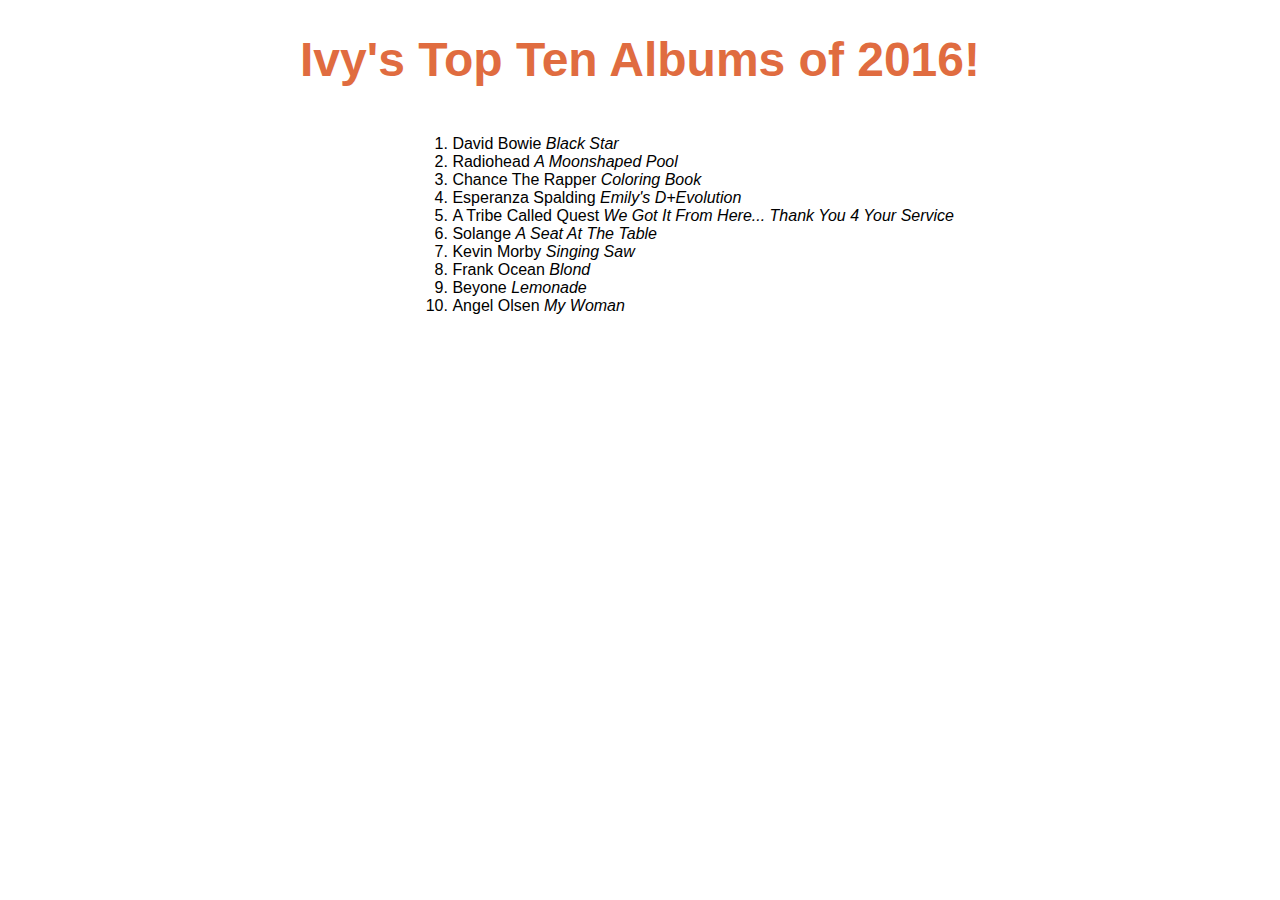
==== topten.html @ ec120188 "Added HTML top ten" ====
<!DOCTYPE html>
<html>
    <head>
    <title>Ivy's Top 10</title>
    <link href="style.css" rel="stylesheet">
</head>
<body>
    <h1> Ivy's Top Ten Albums of 2016!</h1>
        <ol>                                          <!--href to album spotify page-->
            <li>David Bowie <i>Black Star</i></li>
            <li>Radiohead <i>A Moonshaped Pool</i></li>
            <li>Chance The Rapper <i>Coloring Book</i></li>
            <li>Esperanza Spalding <i>Emily's D+Evolution</i></li>
            <li>A Tribe Called Quest <i>We Got It From Here... Thank You 4 Your Service</i></li>
            <li>Solange <i>A Seat At The Table</i></li>
            <li>Kevin Morby <i>Singing Saw</i></li>
            <li>Frank Ocean <i>Blond</i></li>
            <li>Beyone <i>Lemonade</i></li>
             <li>Angel Olsen <i>My Woman</i></li>
        </ol>
               <!---Insert table with album photos-->
</body>
</html>
---- style.css ----
body{
    font-family: Helvetica;
    text-align: center;
    
}

h1{
    color: #e06c40;
    font-size: 48px;
    padding-bottom: 0;
}

h2{
    padding-top: 25px;
    color:#e06c40;
    font-size: 35px;
    padding-left: 18px;
    
}


ol{  
    text-align: left;   
    display: inline-block;
    padding-left: 10%;
    padding-bottom: 0;
    
}

img {
    display: block;
    margin: 0 auto;
    padding: 0;
}


}

/* add an li section, figure out how to center the items in an ordered list*/
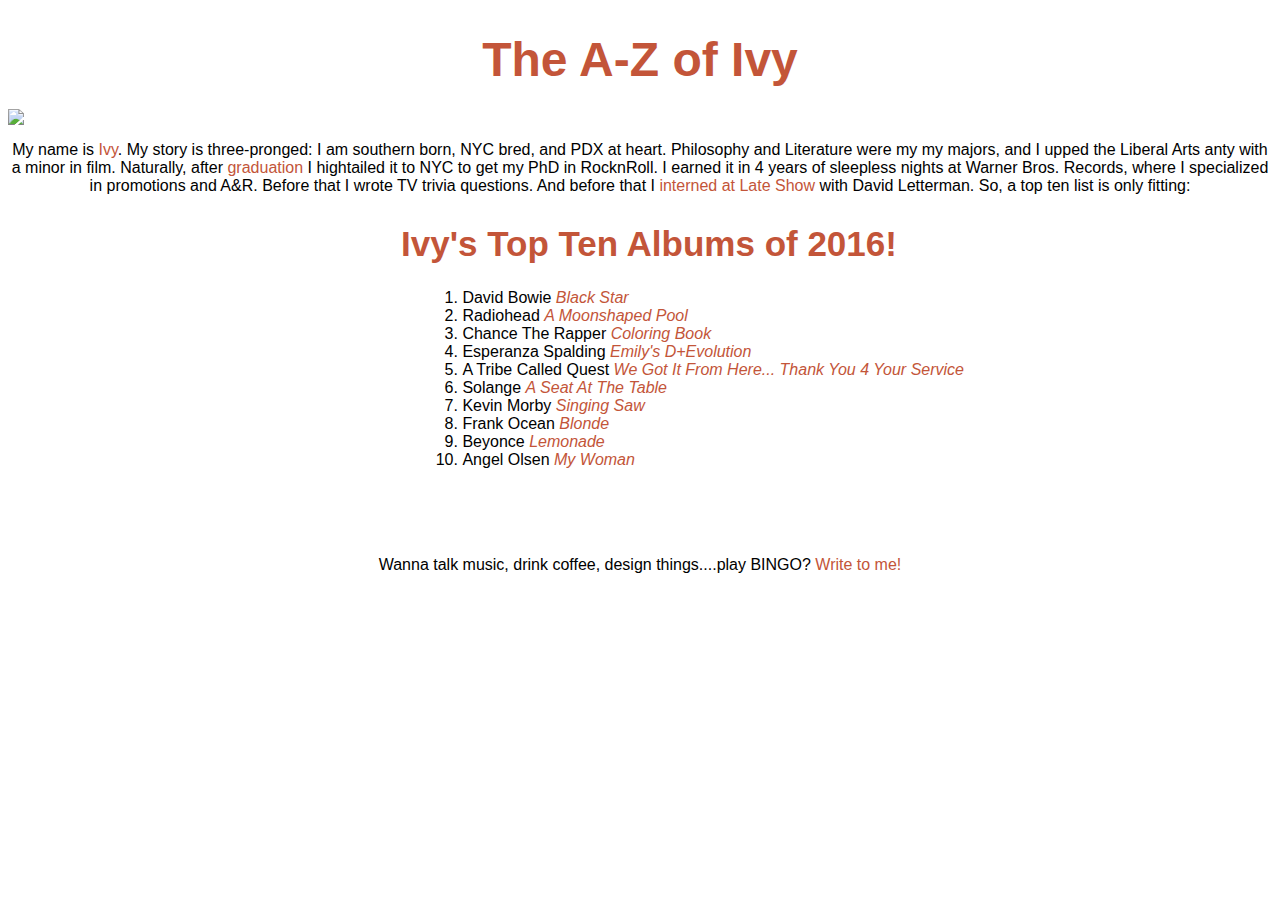
==== commit 9c504a48: "Added bio, album links and styling to top 10 page" ====
--- a/topten.html
+++ b/topten.html
@@ -5,20 +5,27 @@
     <link href="style.css" rel="stylesheet">
 </head>
 <body>
-    <h1> Ivy's Top Ten Albums of 2016!</h1>
+<h1>The A-Z of Ivy</h1>
+<div class = "total">
+<img src = "http://www.gibca.se/index.php/files/large/780">
+<p class = "bio"> My name is <a class = "link" href = "https://www.linkedin.com/in/ivy-patton-655b2820/">Ivy</a>. My story is three-pronged: I am southern born, NYC bred, and PDX at heart. Philosophy and Literature were my my majors, and I upped the Liberal Arts anty with a minor in film.  Naturally, after <a class = "link" href = "https://www.uga.edu/">graduation</a> I hightailed it to NYC to get my PhD in RocknRoll. I earned it in 4 years of sleepless nights at Warner Bros. Records, where I specialized in promotions and A&R. Before that I wrote TV trivia questions.  And before that I <a class = "link" href = "https://www.youtube.com/watch?v=88BQtAeHXfM">interned at Late Show</a> with David Letterman. So, a top ten list is only fitting: <p/> 
+<div class = "topTen">
+    <h2> Ivy's Top Ten Albums of 2016!</h2>
         <ol>                                          <!--href to album spotify page-->
-            <li>David Bowie <i>Black Star</i></li>
-            <li>Radiohead <i>A Moonshaped Pool</i></li>
-            <li>Chance The Rapper <i>Coloring Book</i></li>
-            <li>Esperanza Spalding <i>Emily's D+Evolution</i></li>
-            <li>A Tribe Called Quest <i>We Got It From Here... Thank You 4 Your Service</i></li>
-            <li>Solange <i>A Seat At The Table</i></li>
-            <li>Kevin Morby <i>Singing Saw</i></li>
-            <li>Frank Ocean <i>Blond</i></li>
-            <li>Beyone <i>Lemonade</i></li>
-             <li>Angel Olsen <i>My Woman</i></li>
+            <li>David Bowie <i><a class = "album" href= "https://soundcloud.com/davidbowieofficial/blackstar">Black Star</a></i></li>
+            <li>Radiohead <i><a class = "album" href =" https://soundcloud.com/radiohead/sets/a-moon-shaped-pool-2">A Moonshaped Pool</a></i></li>
+            <li>Chance The Rapper <i><a class = "album" href = "https://soundcloud.com/chancetherapper/sets/coloring-book">Coloring Book</a></i></li>
+            <li>Esperanza Spalding <i><a class = "album" href ="https://soundcloud.com/esperanza-spalding-official/sets/emilys-d-evolution-1"> Emily's D+Evolution</a></i></li>
+            <li>A Tribe Called Quest <i><a class = "album" href = "https://soundcloud.com/a-tribe-called-quest-official/sets/we-got-it-from-here-thank">We Got It From Here... Thank You 4 Your Service</a></i></li>
+            <li>Solange <i><a class = "album" href = "https://soundcloud.com/bobby-blue-1/solange-a-seat-at-the-table">A Seat At The Table</a></i></li>
+            <li>Kevin Morby <i><a class = "album" href = " https://soundcloud.com/deadoceans/kevin-morby-destroyer-1">Singing Saw</a></i></li>
+            <li>Frank Ocean <i><a class = "album" href = " https://soundcloud.com/yadenomusic/sets/blonde-by-frank-ocean-blond"<a>Blonde</a></i></li>
+            <li>Beyonce</a> <i><a class = "album" href = "https://soundcloud.com/themalemindle/beyonce-hq-vma-2016-lemonade-medley"> Lemonade</a></i></li>
+             <li>Angel Olsen <i><a class = "album" href = "https://soundcloud.com/angel-olsen/sets/my-woman-3">My Woman</a></i></li>
         </ol>
-               <!---Insert table with album photos-->
+   </div> 
+</div>     
+<p>Wanna talk music, drink coffee, design things....play BINGO? <a class = "link" href = "mailto:lilaivy@gmail.com">Write to me!</a></p>
 </body>
 </html>
 
--- a/style.css
+++ b/style.css
@@ -5,26 +5,41 @@
 }
 
 h1{
-    color: #e06c40;
+    color:rgb(195, 85, 57);
     font-size: 48px;
     padding-bottom: 0;
 }
 
 h2{
     padding-top: 25px;
-    color:#e06c40;
+    color:rgb(195, 85, 57);
     font-size: 35px;
     padding-left: 18px;
     
 }
 
+.bio {
+    padding:0;
+}
+
+.total{
+    position:relative;
+    bottom:10px;
+}
+
+.topTen{
+    position: relative;
+        bottom: 25px;
+}
 
 ol{  
     text-align: left;   
     display: inline-block;
     padding-left: 10%;
     padding-bottom: 0;
-    
+    position: relative; 
+        bottom: 20px;
+        left:10px; 
 }
 
 img {
@@ -32,8 +47,16 @@
     margin: 0 auto;
     padding: 0;
 }
+.link{
+color:rgb(195, 85, 57);
+text-decoration: none;
+}
 
+.album{
+color: rgb(195, 85, 57);   
+text-decoration: none;
 
 }
 
-/* add an li section, figure out how to center the items in an ordered list*/+
+
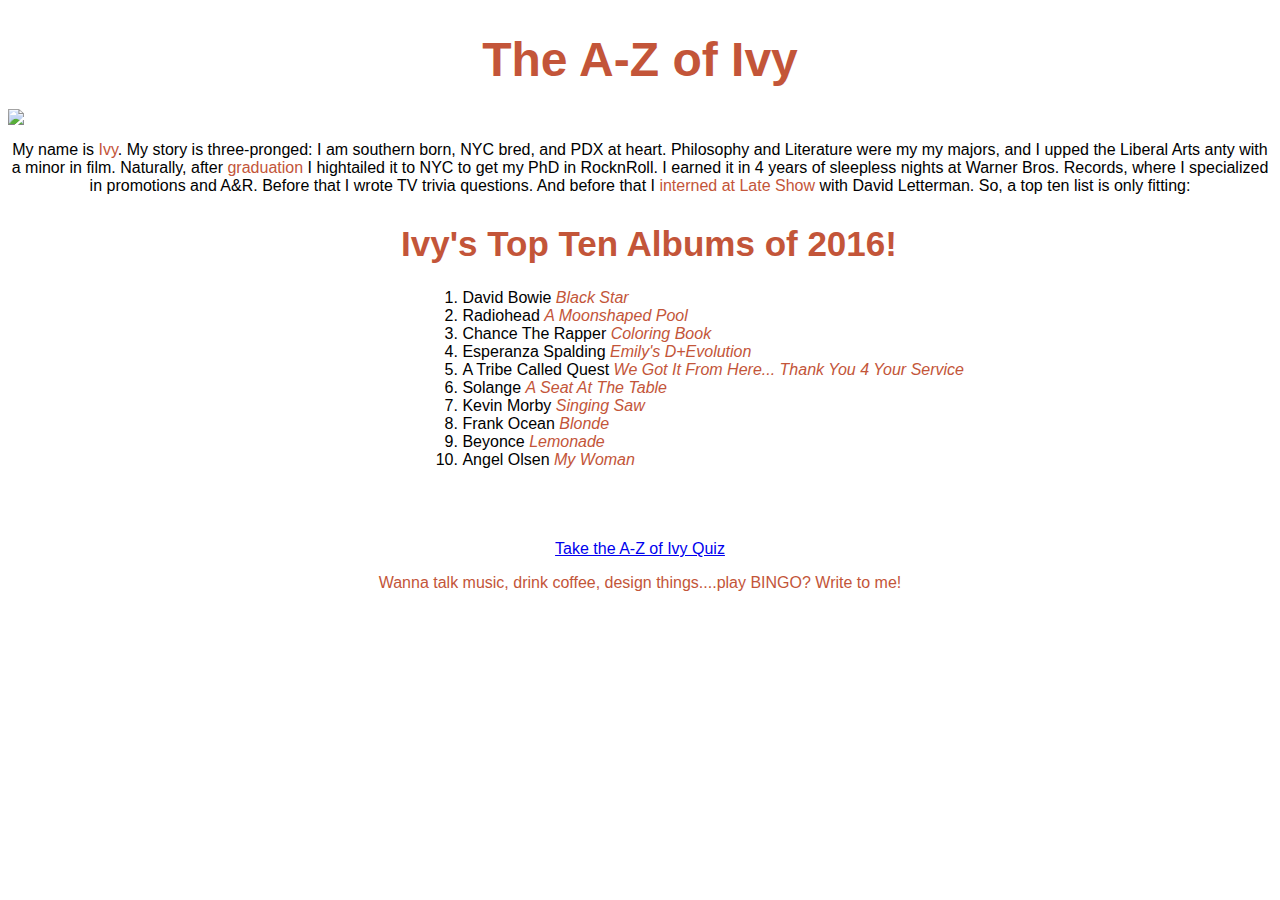
==== commit 2818f8b9: "Added answer fill" ====
--- a/topten.html
+++ b/topten.html
@@ -24,7 +24,9 @@
              <li>Angel Olsen <i><a class = "album" href = "https://soundcloud.com/angel-olsen/sets/my-woman-3">My Woman</a></i></li>
         </ol>
    </div> 
-</div>     
+</div>  
+<div class = "link">
+        <a href = "index.html">Take the A-Z of Ivy Quiz</a>   
 <p>Wanna talk music, drink coffee, design things....play BINGO? <a class = "link" href = "mailto:lilaivy@gmail.com">Write to me!</a></p>
 </body>
 </html>
--- a/style.css
+++ b/style.css
@@ -60,3 +60,4 @@
 
 
 
+
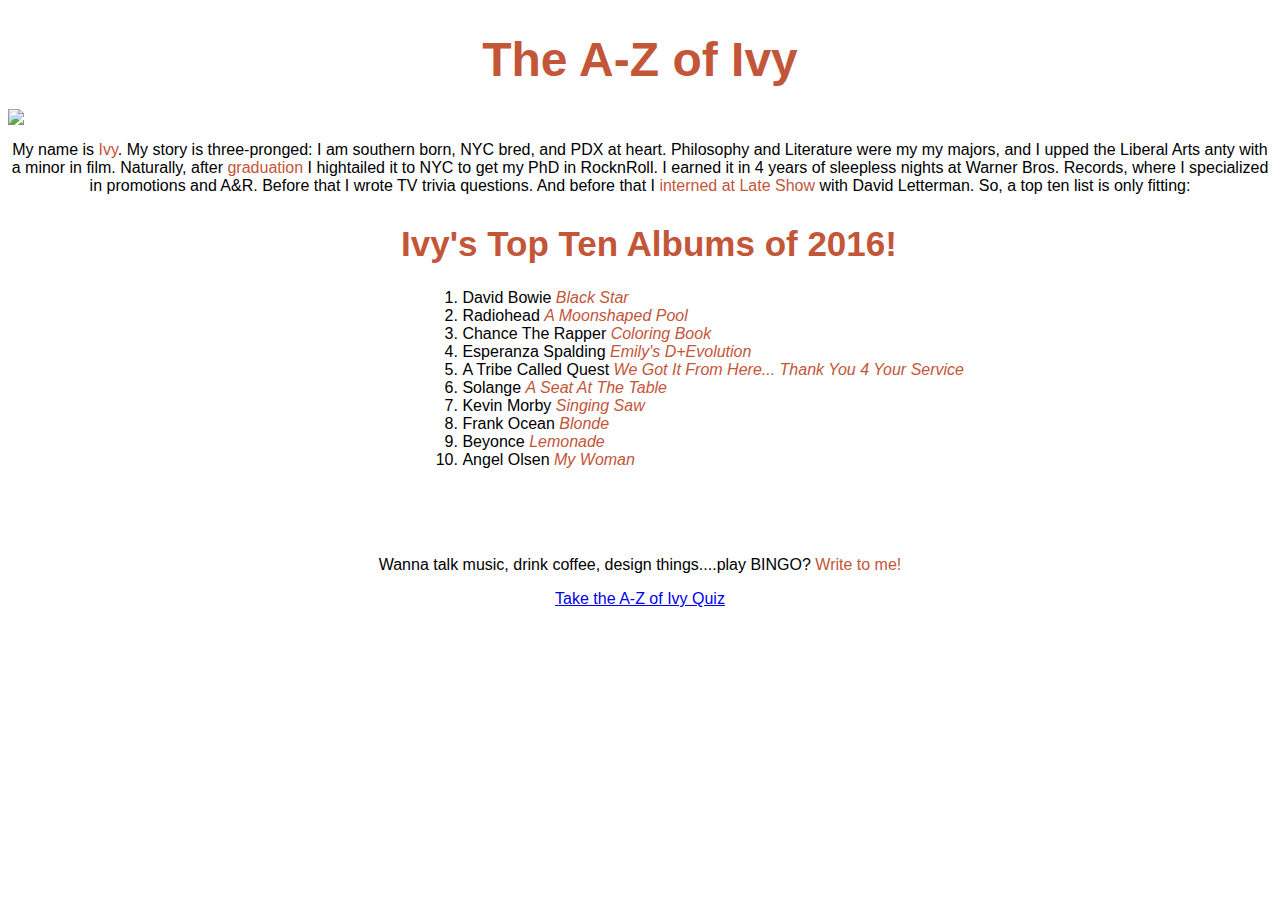
==== commit 91d1e86b: "moved game link on top ten doc" ====
--- a/topten.html
+++ b/topten.html
@@ -25,9 +25,10 @@
         </ol>
    </div> 
 </div>  
+<p>Wanna talk music, drink coffee, design things....play BINGO? <a class = "link" href = "mailto:lilaivy@gmail.com">Write to me!</a></p>
 <div class = "link">
-        <a href = "index.html">Take the A-Z of Ivy Quiz</a>   
-<p>Wanna talk music, drink coffee, design things....play BINGO? <a class = "link" href = "mailto:lilaivy@gmail.com">Write to me!</a></p>
+        <a href = "index.html">Take the A-Z of Ivy Quiz</a>  
+</div> 
 </body>
 </html>
 
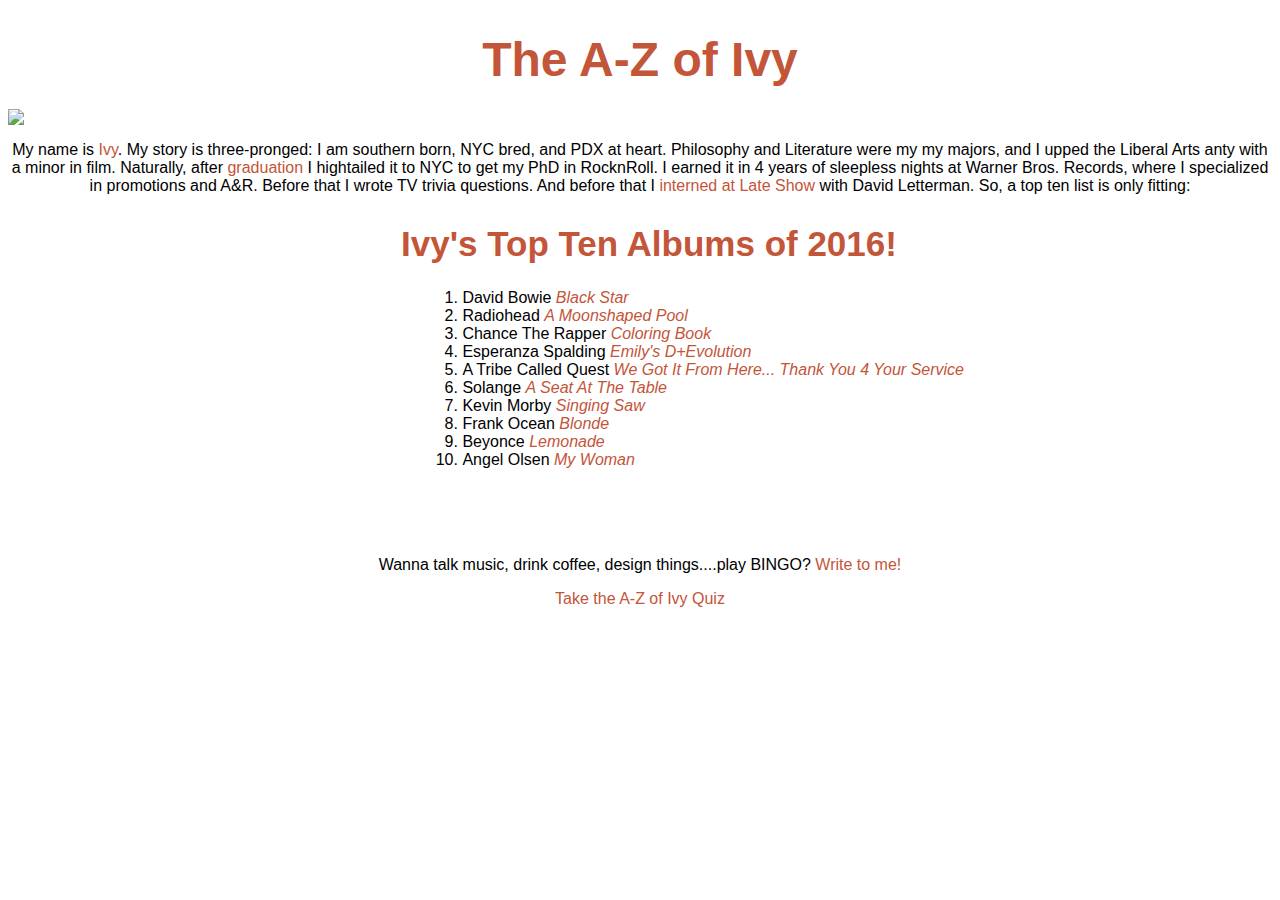
==== commit 4bd8c898: "styled link on top 10" ====
--- a/topten.html
+++ b/topten.html
@@ -27,7 +27,7 @@
 </div>  
 <p>Wanna talk music, drink coffee, design things....play BINGO? <a class = "link" href = "mailto:lilaivy@gmail.com">Write to me!</a></p>
 <div class = "link">
-        <a href = "index.html">Take the A-Z of Ivy Quiz</a>  
+        <a class = "link" href = "index.html">Take the A-Z of Ivy Quiz</a>  
 </div> 
 </body>
 </html>
